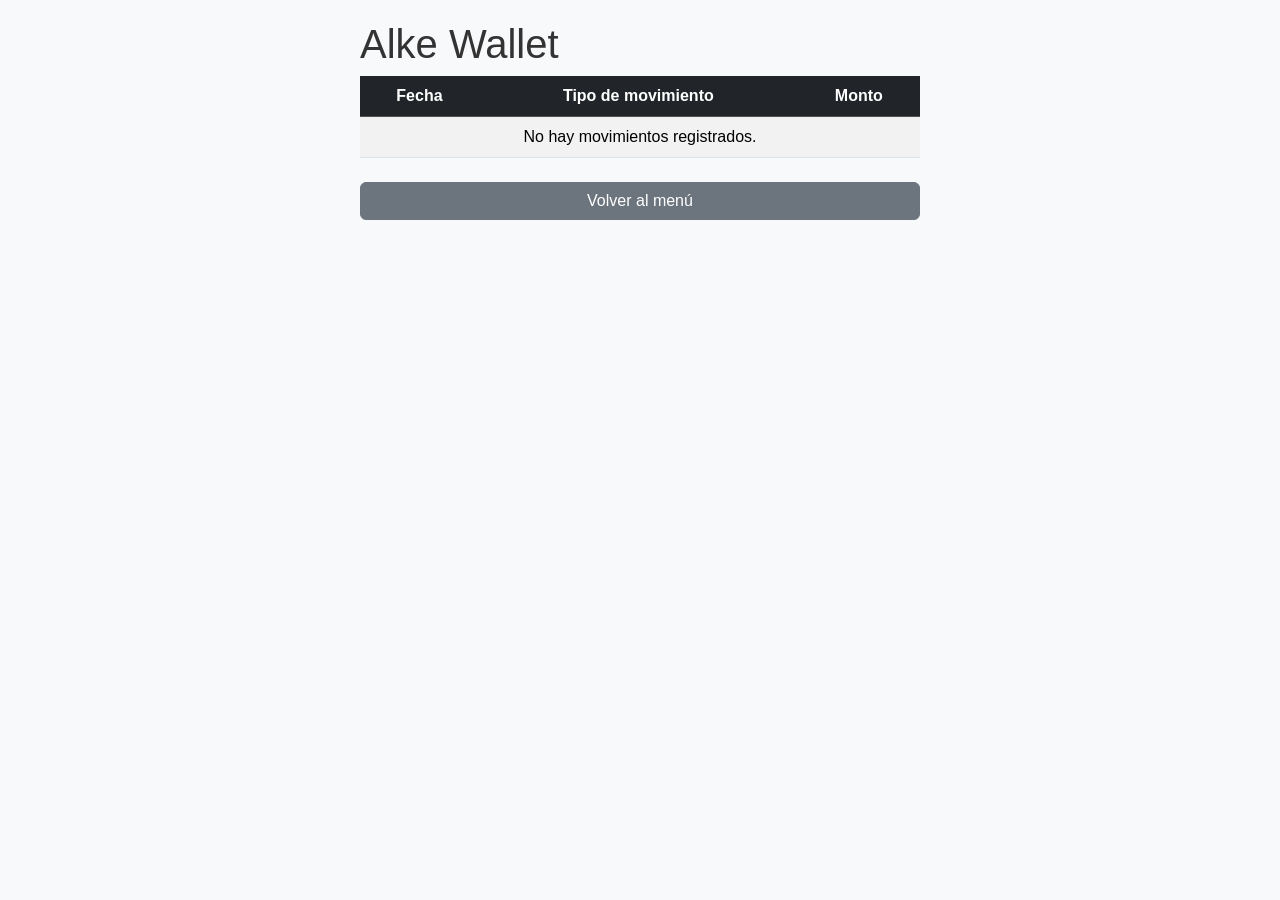
==== web/transactions.html @ d73527c7 "Primer commit: subida inicial de Alke Wallet" ====
<!DOCTYPE html>
<html lang="es-LA">
<head>
    <meta charset="UTF-8">
    <meta name="viewport" content="width=device-width, initial-scale=1.0">
    <title>Alke Wallet | Transacciones</title>
<link href="https://cdn.jsdelivr.net/npm/bootstrap@5.3.8/dist/css/bootstrap.min.css" rel="stylesheet" integrity="sha384-sRIl4kxILFvY47J16cr9ZwB07vP4J8+LH7qKQnuqkuIAvNWLzeN8tE5YBujZqJLB" crossorigin="anonymous">
<link rel="stylesheet" href="https://cdn.jsdelivr.net/npm/bootstrap-icons@1.13.1/font/bootstrap-icons.min.css">
<link rel="stylesheet" href="../assets/css/style.css">
</head>
<body>
    <div class="container">
    <main>
        <section>
            <article>
                <header>
                <h1>Alke Wallet</h1>
               
            </header>   
         <div class="table-responsive">
    <table class="table table-striped table-hover text-center align-middle">
        <thead class="table-dark">
            <tr>
                <th>Fecha</th>
                <th>Tipo de movimiento</th>
                <th>Monto</th>
            </tr>
        </thead>
        <tbody id="transactionsBody">
            </tbody>
    </table>
</div>
<a class="btn btn-secondary w-100 mt-2" href="menu.html">Volver al menú</a>
</article>
</section>
</main>
  <script src="https://code.jquery.com/jquery-3.6.0.min.js"></script>   
<script src="https://cdn.jsdelivr.net/npm/bootstrap@5.3.8/dist/js/bootstrap.bundle.min.js" integrity="sha384-FKyoEForCGlyvwx9Hj09JcYn3nv7wiPVlz7YYwJrWVcXK/BmnVDxM+D2scQbITxI" crossorigin="anonymous"></script>
    <script src="../assets/js/transactions.js"></script> 
</body>
</html>
---- assets/css/style.css ----
:root {
    --primary-color: #003366;    
    --accent-color: #00d4ff;     
    --bg-color: #f8f9fa;         
    --text-color: #333333;       
}

* { 
    margin: 0; 
    padding: 0; 
    box-sizing: border-box; 
}

body { 
    font-family: 'Segoe UI', Tahoma, Geneva, Verdana, sans-serif; 
    background-color: var(--bg-color); 
    color: var(--text-color);
}

.container {
    max-width: 600px;
    margin: 0 auto;
    padding: 20px;
}

.container input[type=text], 
.container input[type=password], 
.container input[type=email] {
    width: 100%;
    padding: 10px;
    margin: 10px 0;
    border: 1px solid #ccc;
    border-radius: 5px;
}

.btn-primary {
    background-color: var(--primary-color) !important;
    border-color: var(--primary-color) !important;
}

.btn-primary:hover {
    background-color: var(--accent-color) !important;
    border-color: var(--accent-color) !important;
    color: var(--primary-color);
}
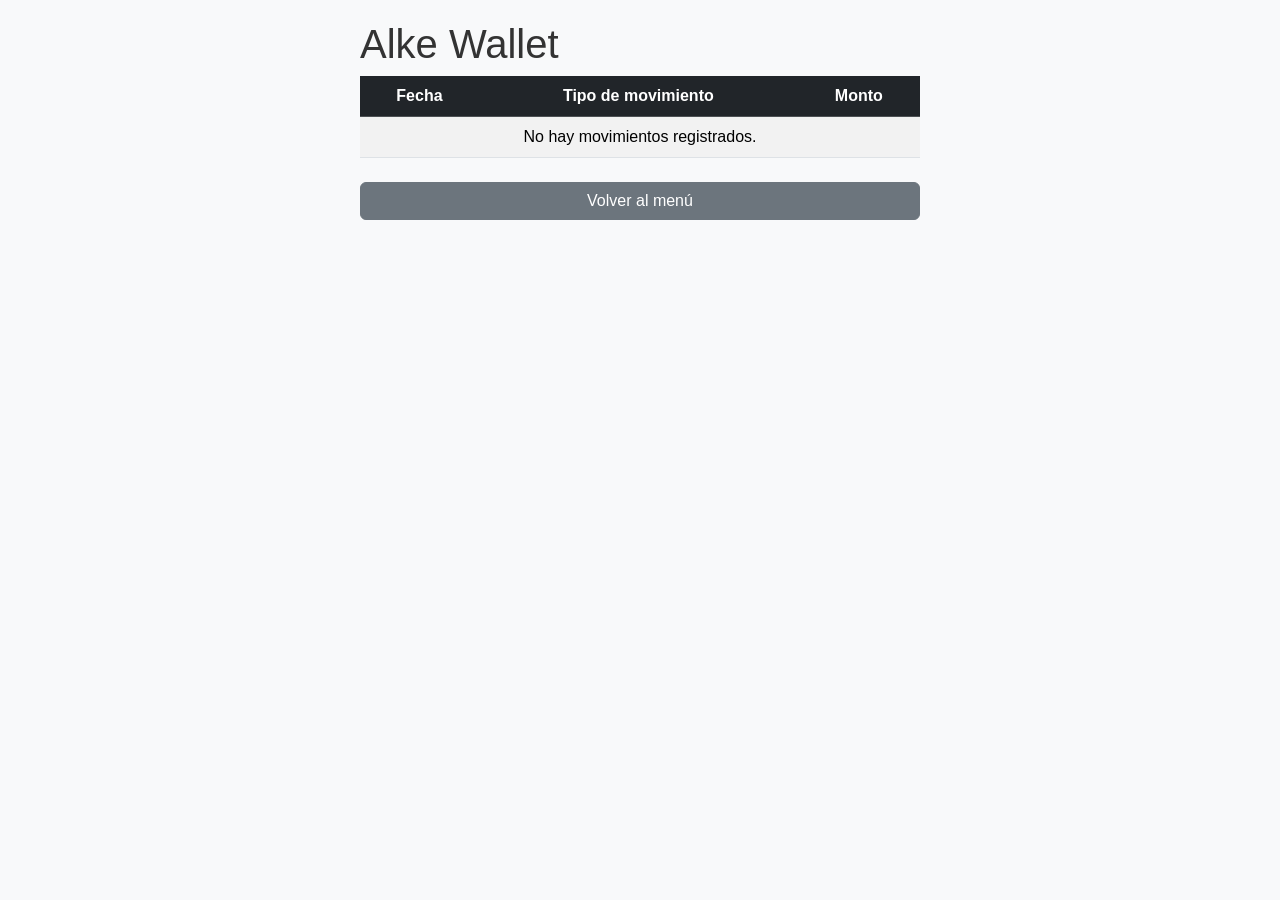
==== commit ee441d4b: "fix: eliminar comentario de prueba en transactions.html" ====
--- a/web/transactions.html
+++ b/web/transactions.html
@@ -38,4 +38,4 @@
 <script src="https://cdn.jsdelivr.net/npm/bootstrap@5.3.8/dist/js/bootstrap.bundle.min.js" integrity="sha384-FKyoEForCGlyvwx9Hj09JcYn3nv7wiPVlz7YYwJrWVcXK/BmnVDxM+D2scQbITxI" crossorigin="anonymous"></script>
     <script src="../assets/js/transactions.js"></script> 
 </body>
-</html>+</html>
